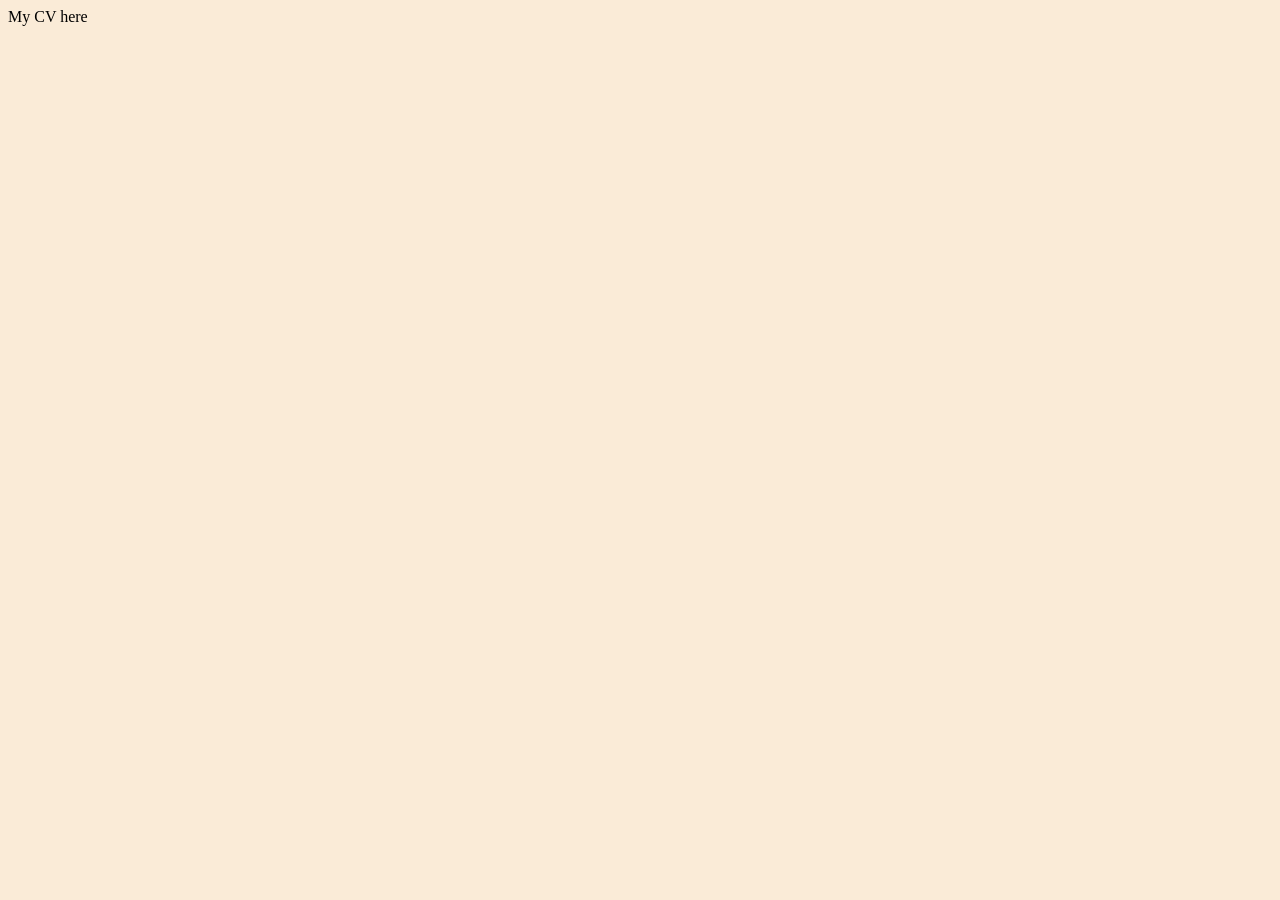
==== index.html @ 0df7c24c "docs: add style file" ====
<!DOCTYPE html>
<html lang="en">

<head>
    <meta charset="UTF-8">
    <meta http-equiv="X-UA-Compatible" content="IE=edge">
    <meta name="viewport" content="width=device-width, initial-scale=1.0">
    <title>Document</title>
    <link rel="stylesheet" href="/style.css">
</head>

<body>
    My CV here
</body>

</html>
---- style.css ----
body{
    background-color: antiquewhite;
}

img{
    height: 80px;
    width: 50px;
}
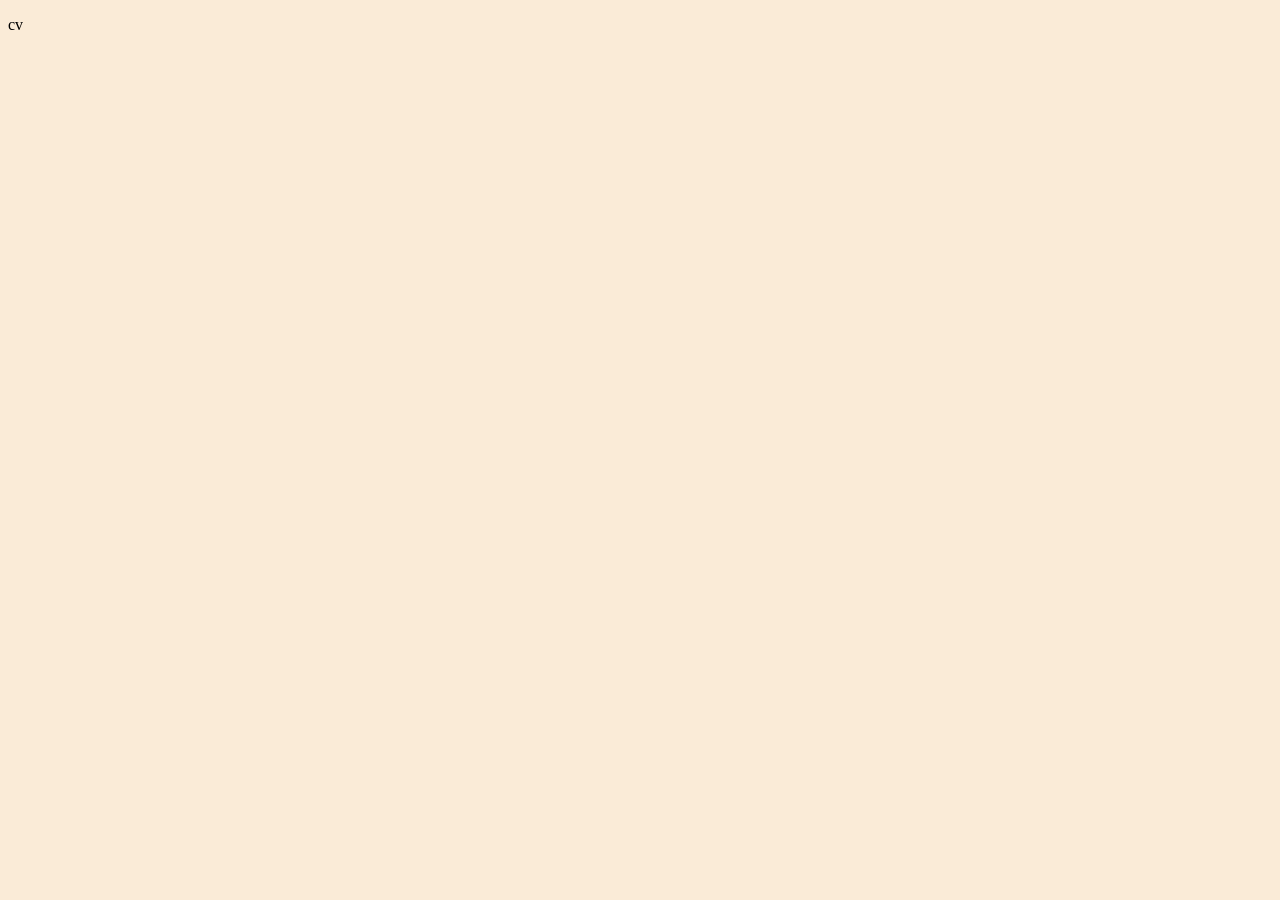
==== commit 354c7c36: "init: index.html & style.css added" ====
--- a/index.html
+++ b/index.html
@@ -6,11 +6,11 @@
     <meta http-equiv="X-UA-Compatible" content="IE=edge">
     <meta name="viewport" content="width=device-width, initial-scale=1.0">
     <title>Document</title>
-    <link rel="stylesheet" href="/style.css">
+    <link href="./style.css" rel="stylesheet">
 </head>
 
 <body>
-    My CV here
+    <p>cv</p>
 </body>
 
 </html>
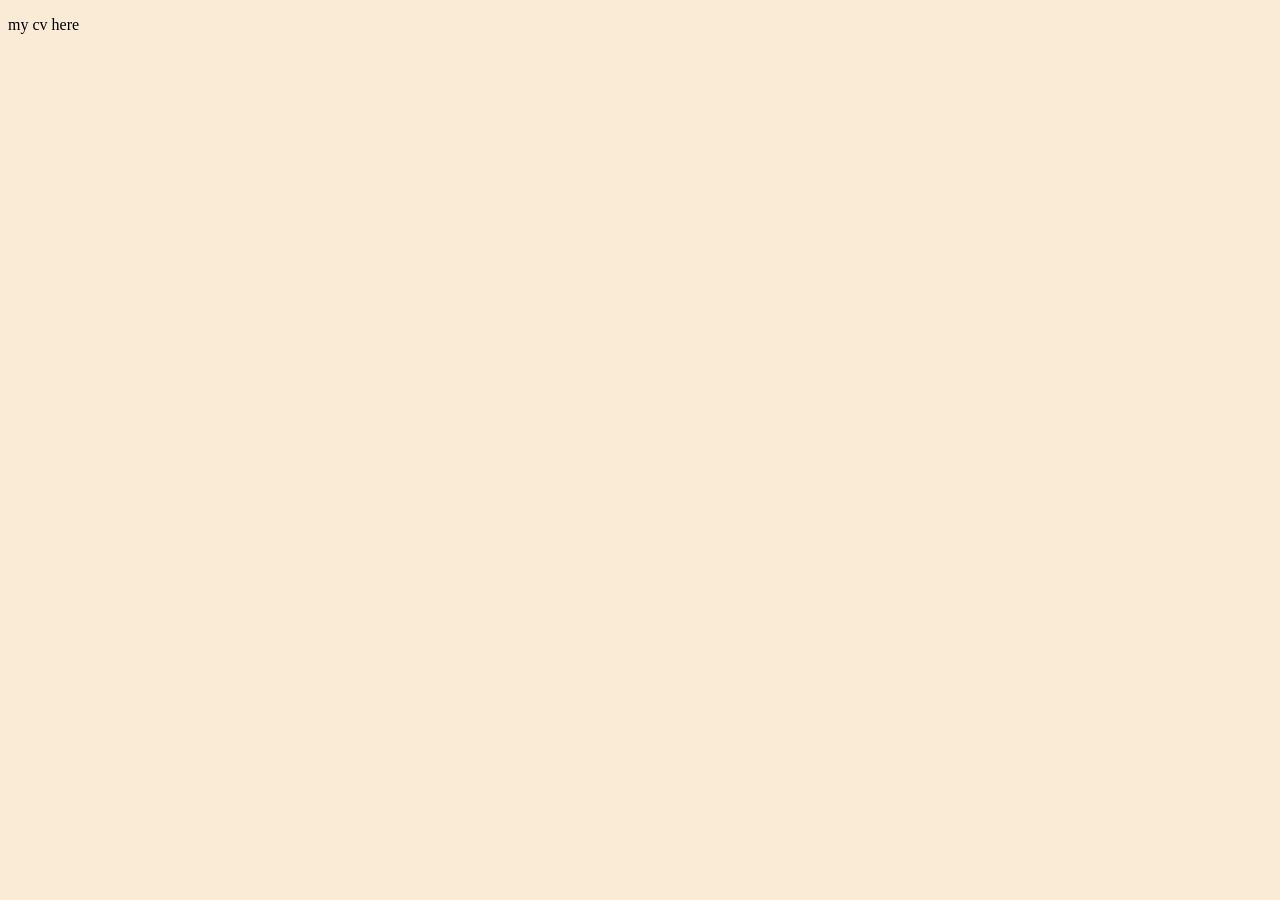
==== commit cd8e0358: "fix: html text fixed" ====
--- a/index.html
+++ b/index.html
@@ -10,7 +10,7 @@
 </head>
 
 <body>
-    <p>cv</p>
+    <p>my cv here</p>
 </body>
 
 </html>
